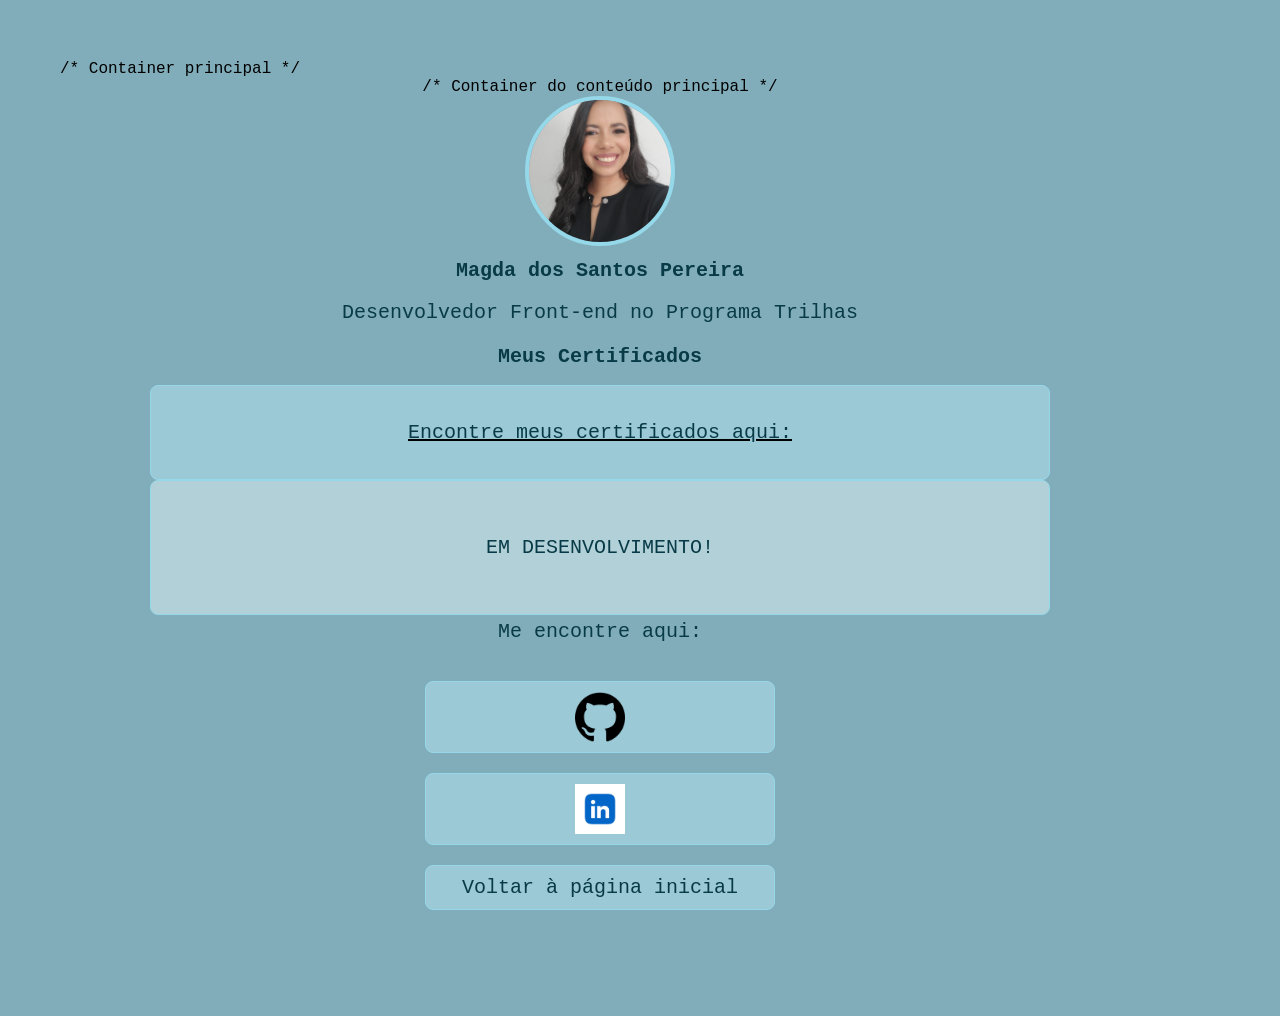
==== certificados.html @ 169d799e "Versão Final do Desafio" ====
<!DOCTYPE html>
<html lang="pt-br">
  <head>
    <title>Meu Desafio</title>
    <link rel="stylesheet" href="style.css">
    <meta name="viewport" content="width=device-width, initial-scale=1.0">
  </head>
  <body>
    
   <main class="container"> /* Container principal */
      
      <div class="inicio"> /* Container do conteúdo principal */
     <img src="magdaPereira.jpeg" alt="Descrição" width="100" class="minha-imagem">

        <h1> Magda dos Santos Pereira </h1>

        <p> Desenvolvedor Front-end no Programa Trilhas </p>

        <h2> Meus Certificados </h2>
        
        <div class="legenda"> 
         <p> Encontre meus certificados aqui: </p>
            </div>
        <div class="meu-projeto"> 
         <p> EM DESENVOLVIMENTO! </p>

        </div>
   
      <p> Me encontre aqui: <br><br>
        </p>  

     <a class ="git" href="https://github.com/magdaasantoss-pereira" target="_blank">
        <img src="git-logotipo.png" alt="Descrição" width="50">
     </a>

     <a class ="linkedin" href="https://www.linkedin.com/in/magda-dos-santos-pereira-004925152/" target="_blank">

        <img src="logotipo-do-linkedin.jpg" alt="Descrição" width="50">
     </a>
     <a class = "retorno" href="index.html">Voltar à página inicial</a> <br><br>
        </a>
    </main> 
 </body>
</html>
---- style.css ----
* {
    box-sizing: border-box; /* Garante que o padding e a borda sejam incluídos na largura e altura totais do elemento */
}


body {
  
  padding: 0; /* Remove o padding padrão do body */
  margin: 0; /* Remove a margem padrão do body */
  background-color: #4d8b9eb4; /* Cor de fundo */
  justify-content: center; /* Centraliza o conteúdo horizontalmente */
  align-items: center; /* Centraliza o conteúdo verticalmente */
  font-family: 'Courier New', monospace; /* Define a fonte do texto */

}
/* Área principal do site */
.container {
    width: 100%;
    max-width: 1200px;
    padding: 0px;
}

/* Imagens que se adaptam à tela */
img {
    max-width: 100%;
    height: auto;
}

/* Celulares */
@media (max-width: 900px) {
    .container {
        padding: 32px;
    }

    h1 {
        font-size: 26px;
    }

    p {
        font-size: 16px;
    }
}

/* Tablets e telas intermediárias */
@media (min-width: 601px) and (max-width: 1000px) {
    .container {
        padding: 40px;
    }
}

/* Computadores */
@media (min-width: 901px) {
    .container {
        padding: 60px;
    }
}

/* Imagem Principal com a borda redonda */
.minha-imagem {
  width: 150px;          /* Define a largura */
  height: 150px;         /* Define a altura idêntica para ser um quadrado */
  object-fit: cover;      /* Evita que a imagem fique distorcida */
  border: 4px solid #95d8e9; /* Largura, Estilo (solid) e Cor */
 border-radius: 50%;     /* Deixa a borda redonda (50% transforma um quadrado em círculo) */
  display: block;         /* Transforma a imagem em elemento de bloco */
  margin: 0 auto;         /* C entraliza horizontalmente */
}
/* Estilização dos títulos e parágrafos */
h1{
  text-align: center;     /* Centraliza o texto */
  font-size: 20px;        /* Define o tamanho da fonte */
  color: #083b47;        /* Define a cor do texto */
  font-weight: bold;       /* Define o peso da fonte como negrito */
}
/* Estilização dos títulos e parágrafos */
h2{
  text-align: center;     /* Centraliza o texto */
  font-size: 20px;        /* Define o tamanho da fonte */
  color: #083b47;        /* Define a cor do texto */
  
}
/* Estilização dos títulos e parágrafos */
 p{
  text-align: center;     /* Centraliza o texto */
  font-size: 20px;        /* Define o tamanho da fonte */
  color: #083b47;        /* Define a cor do texto */
  padding: 5px;             /* Espaço entre o texto e a borda da caixa */
  margin: 0 10px;           /* Espaço entre a caixa e outros elementos */
  }
/* Estilização dos títulos e parágrafos */
  .texto-justificado {
  text-align: center; /* Centraliza o texto */
  font-size: 15px;        /* Define o tamanho da fonte */
  color: #083b47;        /* Define a cor do texto */
  background-color: #95d8e9; /* Cor de fundo (Verde) */
  border-radius: 8px;        /* Opcional: deixa as bordas arredondadas */
}

   /* Estilização dos links */
 .inicio {
    
    display: flex;
    flex-direction: column;
    align-items: center;
    justify-content: center;
    text-align: center;
}

.inicio a {
    margin: 10px 0;
    padding: 10px 32px;
    width: 350px; 
   font-size: 20px; 
    background-color: #9cc9d6;
    border: 1px solid #95d8e9;
    border-radius: 8px;
    color: #083b47;
    text-decoration: none;
    transition: 0.3s;
    text-align: center;     /* Centraliza o texto */
}

.inicio a:hover {
    background-color: #083b47;
    color: #95d8e9;
    cursor: pointer;

}

.links {
    display: flex;
    flex-direction: column;
    align-items: center;
}

  a.git, a.linkedin {

  display: flex;          /* Ativa o modo Flexbox */
  justify-content: center; /* Centraliza horizontalmente */
  align-items: center;     /* Centraliza verticalmente */
  padding: 10px 32px;  /* 16px acima/abaixo e 32px nas laterais */
  flex-direction: row;
  }
  a.retorno {

  display: flex;          /* Ativa o modo Flexbox */
  justify-content: center; /* Centraliza horizontalmente */
  align-items: center;     /* Centraliza verticalmente */
  padding: 10px 20px;  /* 16px acima/abaixo e 32px nas laterais */
  gap: 10px;              /* Cria um espaço de 15px entre os botões */

  }
  /* Estilização da legenda */
  div.legenda {
  display: flex;          /* Ativa o modo Flexbox */
  justify-content: center; /* Centraliza horizontalmente */
  align-items: center;     /* Centraliza verticalmente */
  font-size: 16px;
  text-decoration: underline;
  background-color: #9cc9d6;
  border: 1px solid #95d8e9;
  border-radius: 8px;
   width: 100%;
  max-width: 900px;
  margin: 0 auto;
  padding: 30px;   
  }
  /* Estilização do container do projeto */
  div.meu-projeto {
  display: flex;          /* Ativa o modo Flexbox */
  justify-content: center; /* Centraliza horizontalmente */
  align-items: center;     /* Centraliza verticalmente */
  font-size: 16px;
  background-color: #b2d0d8;
  border: 1px solid #95d8e9;
  border-radius: 8px;
  width: 100%;
  max-width: 900px;
  margin: 0 auto;
  padding: 50px;  
    }
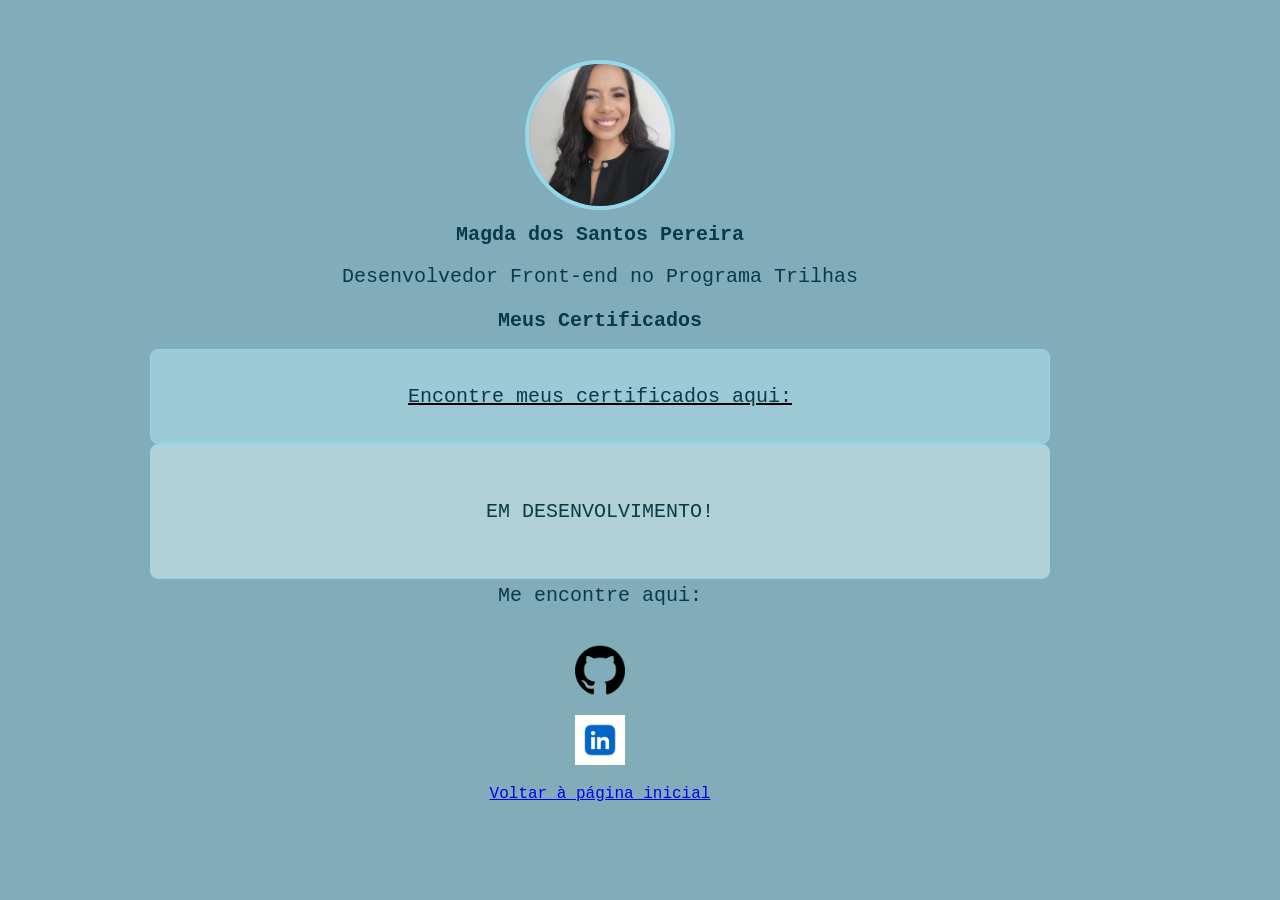
==== commit d268ce48: "Versão Final do Desafio" ====
--- a/certificados.html
+++ b/certificados.html
@@ -7,10 +7,10 @@
   </head>
   <body>
     
-   <main class="container"> /* Container principal */
+   <main class="container"> 
       
-      <div class="inicio"> /* Container do conteúdo principal */
-     <img src="magdaPereira.jpeg" alt="Descrição" width="100" class="minha-imagem">
+      <div class="inicio"> 
+      <img src="magdaPereira.jpeg" alt="Descrição" width="100" class="minha-imagem">
 
         <h1> Magda dos Santos Pereira </h1>
 
@@ -23,21 +23,23 @@
             </div>
         <div class="meu-projeto"> 
          <p> EM DESENVOLVIMENTO! </p>
+         </div>
 
-        </div>
+      </div>
    
       <p> Me encontre aqui: <br><br>
-        </p>  
+        </p>
+          
 
-     <a class ="git" href="https://github.com/magdaasantoss-pereira" target="_blank">
+        <a class ="git" href="https://github.com/magdaasantoss-pereira" target="_blank">
         <img src="git-logotipo.png" alt="Descrição" width="50">
-     </a>
+        </a>
 
-     <a class ="linkedin" href="https://www.linkedin.com/in/magda-dos-santos-pereira-004925152/" target="_blank">
+        <a class ="linkedin" href="https://www.linkedin.com/in/magda-dos-santos-pereira-004925152/" target="_blank">
 
         <img src="logotipo-do-linkedin.jpg" alt="Descrição" width="50">
-     </a>
-     <a class = "retorno" href="index.html">Voltar à página inicial</a> <br><br>
+        </a>
+        <a class = "retorno" href="index.html">Voltar à página inicial</a> 
         </a>
     </main> 
  </body>
--- a/style.css
+++ b/style.css
@@ -133,7 +133,7 @@
     align-items: center;
 }
 
-  a.git, a.linkedin {
+  a.git, a.linkedin  {
 
   display: flex;          /* Ativa o modo Flexbox */
   justify-content: center; /* Centraliza horizontalmente */
